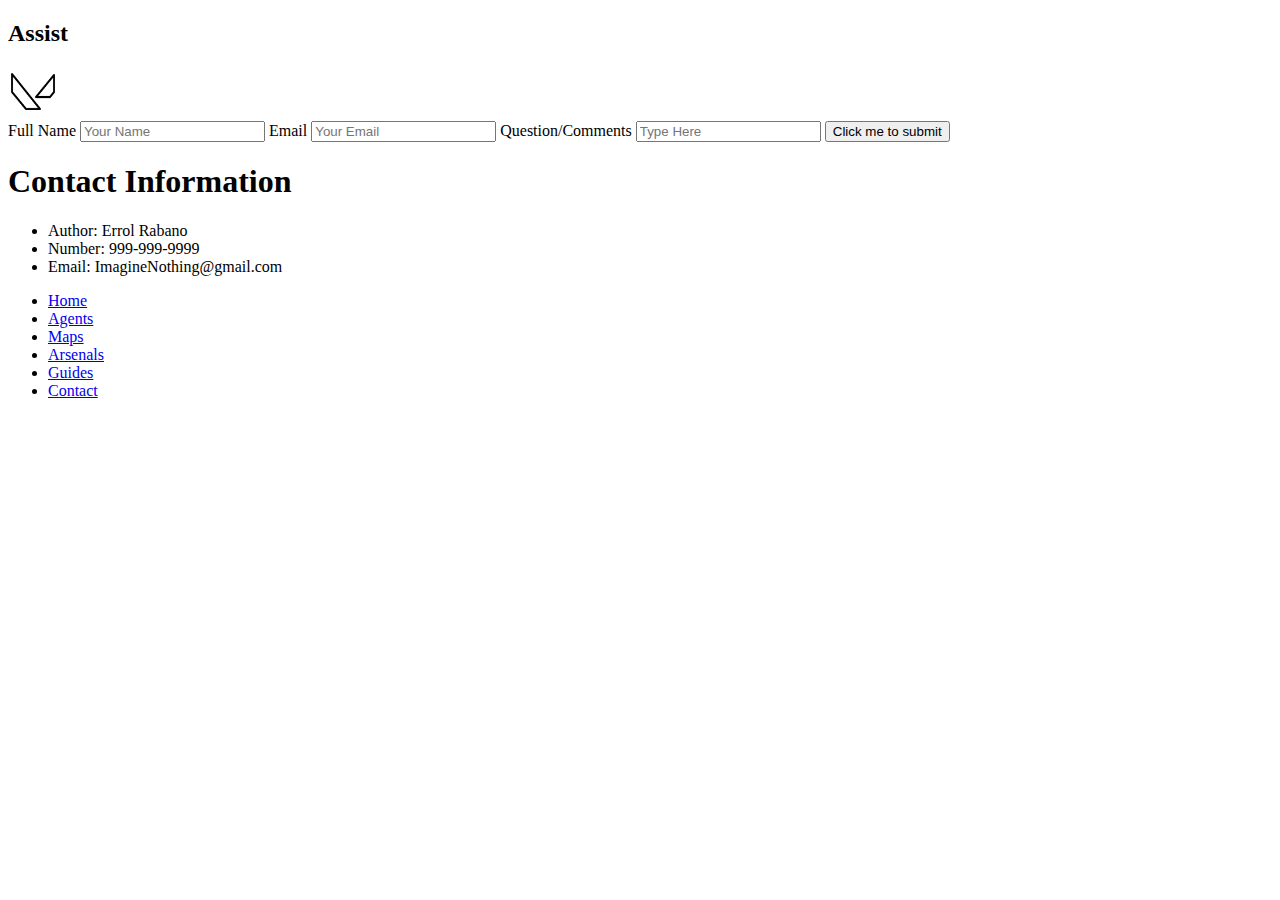
==== Module-6/Module-6/html/contact.html @ 37bc07ad "Adding my Contact html" ====
<!DOCTYPE html>
<html lang="en">

<head>
  <meta charset="utf-8">
  <meta name="viewport" content="width=device-width, initial-scale=1.0">
  <title>Assist Page</title>
  <link href="../CSS/contact.css" rel="stylesheet" type="text/css">
</head>

<body>
  <section class="showcase">
    <header>
      <h2>Assist</h2>
      <img src="../images/valorant logo.png" width="50" height="50">
      <div class="toggle"></div>
    </header>
<form action="../html/thankyou.html" method="post">
        
      <label>
        Full Name
        <input type="text" required placeholder="Your Name">
      </label>
      
        <label>
          Email
          <input type="email" required placeholder="Your Email">
        </label>
      
        <label>
          Question/Comments
          <input type="text" required placeholder="Type Here">
        </label>
    <input type="submit" value="Click me to submit">
        
    </form>
    <footer>
      <h1>Contact Information </h1>
      <ul>
        <li><a>Author: Errol Rabano</li></a>
        <li><a>Number: 999-999-9999</li></a>
        <li><a>Email: ImagineNothing@gmail.com</li></a>
      </ul>
    </footer>
  </section>
 
<div class="menu">
  <ul>
    <li><a href="../html/index.html">Home</a></li>
    <li><a href="../html/agents.html">Agents</a></li>
    <li><a href="../html/maps.html">Maps</a></li> 
    <li><a href="../html/arsenal.html">Arsenals</a></li>
    <li><a href="../html/guides.html">Guides</a></li>
    <li><a href="../html/contact.html">Contact</a></li>
  </ul>
</div>
<script type="text/javascript" src="../scripts/script.js"></script>
</body>

</html>
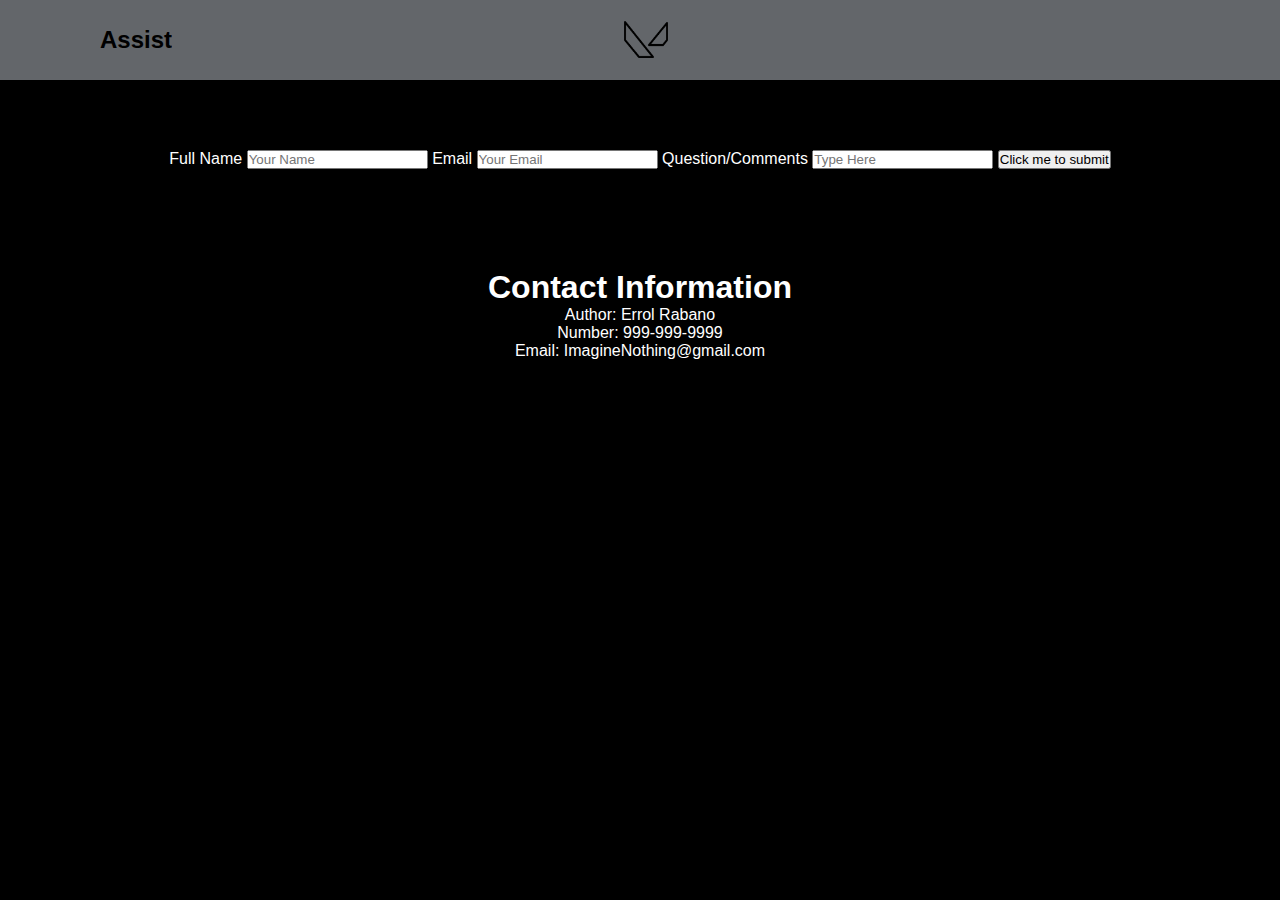
==== commit b0be7d55: "Fixing an error" ====
--- a/Module-6/Module-6/html/contact.html
+++ b/Module-6/Module-6/html/contact.html
@@ -50,7 +50,6 @@
     <li><a href="../html/agents.html">Agents</a></li>
     <li><a href="../html/maps.html">Maps</a></li> 
     <li><a href="../html/arsenal.html">Arsenals</a></li>
-    <li><a href="../html/guides.html">Guides</a></li>
     <li><a href="../html/contact.html">Contact</a></li>
   </ul>
 </div>
--- a/Module-6/Module-6/CSS/contact.css
+++ b/Module-6/Module-6/CSS/contact.css
@@ -0,0 +1,84 @@
+/*General Default Desktop*/
+* {
+    box-sizing: border-box;
+    margin: 0;
+    padding: 0;
+    font-family:sans-serif;
+    overflow: hidden;
+  }
+  .showcase{
+    position: absolute;
+    right: 0;
+    width: 100%;
+    height: 100%;
+    padding: 100px;
+    color: black;
+    background-color: black;
+    z-index: 99;
+  }
+  .showcase.active {
+   right:300px;
+  }
+  .showcase header{
+    position: absolute;
+    top: 0;
+    left: 0;
+    width: 100%;
+    padding: 10px 100px;
+    display: flex;
+    align-items: center;
+    justify-content: space-between;
+    background: #63666A;
+  }
+  .toggle{
+   position: relative;
+    width: 60px;
+    height: 60px;
+    background: url('../images/down.png');
+    background-repeat: no-repeat;
+    background-size: 30px;
+    background-position: center;
+    cursor: pointer;
+  }
+  .toggle.active{
+    background: url('../images/cancel.png');
+    background-repeat: no-repeat;
+    background-size: 25px;
+    background-position: center;
+  }
+  .menu {
+    position: absolute;
+    top:0;
+    right:0;
+    width: 300px;
+    height: 100%;
+    display:flex;
+    align-items: center;
+    justify-content: center;
+    line-height: 50px;
+    background-color: #222222;
+  }  
+  .menu ul{
+  position: relative;
+  list-style: none;
+  }
+  .menu ul li a{
+  text-decoration: none;
+  font-size: 24px;
+  color: white;
+  }
+  .menu ul li a:hover {
+  text-decoration: none;
+  font-size: 24px;
+  color: red;
+  }
+  form{
+    text-align: center;
+    color: white;
+    padding: 50px;
+  }
+  footer{
+    color:white;
+    text-align: center;
+    padding: 50px;
+  }
